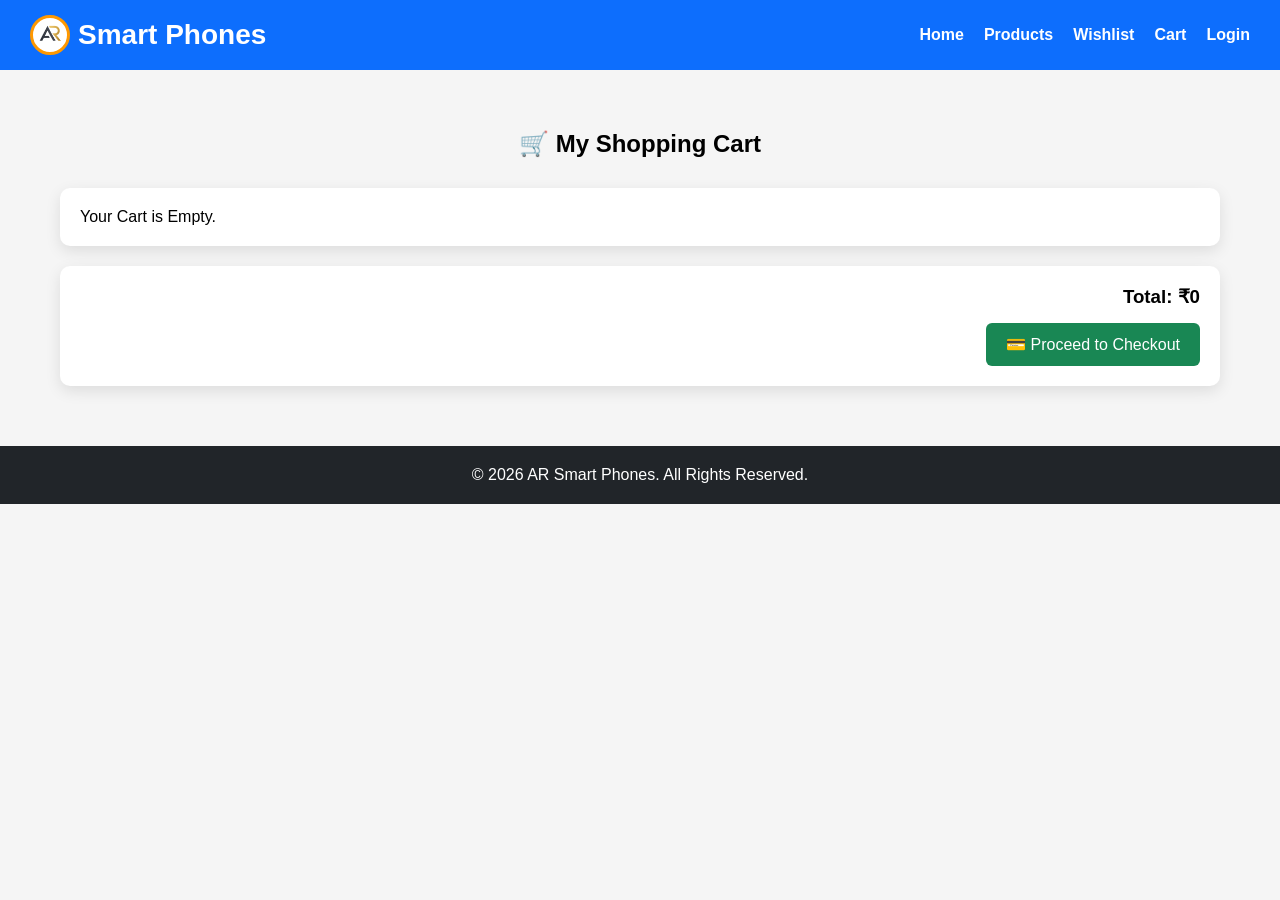
==== cart.html @ 067ef9b6 "new file:   cart.html 	new file:   css/cart.css 	modified:   css/login.css 	modified:   css/products" ====
<!DOCTYPE html>
<html lang="en">
<head>
    <meta charset="UTF-8">
    <meta name="viewport" content="width=device-width, initial-scale=1.0">
    <title>Cart | AR Smart Phones</title>

    <link rel="stylesheet" href="css/cart.css">
</head>
<body>

<header>

    <div class="logo">
        <img src="ar_logo1st.png" alt="AR_Logo">
        <h1>Smart Phones</h1>
    </div>

    <nav>
        <a href="index.html">Home</a>
        <a href="products.html">Products</a>
        <a href="wishlist.html">Wishlist</a>
        <a href="cart.html">Cart</a>
        <a href="login.html">Login</a>
    </nav>

</header>

<section class="cart">

    <h2>🛒 My Shopping Cart</h2>

    <div id="cartItems">

        <p>Your Cart is Empty.</p>

    </div>

    <div class="cart-total">

        <h3>Total: ₹<span id="totalPrice">0</span></h3>

        <button onclick="checkout()">💳 Proceed to Checkout</button>

    </div>

</section>

<footer>

    <p>© 2026 AR Smart Phones. All Rights Reserved.</p>

</footer>

<script src="js/cart.js"></script>

</body>
</html>
---- css/cart.css ----
*{
    margin:0;
    padding:0;
    box-sizing:border-box;
    font-family:Arial, Helvetica, sans-serif;
}

body{
    background:#f5f5f5;
}

/* Header */

header{
    background:#0d6efd;
    color:#fff;
    padding:15px 30px;
    display:flex;
    justify-content:space-between;
    align-items:center;
    flex-wrap:wrap;
}

.logo {
    display: flex;
    justify-content: center;
    align-items: center;
    gap: 8px;

}

.logo h1{
    font-size:28px;
}

.logo img{
    width: 40px;
    background: #fff;
    border-radius: 50%;
    border: 3px solid #ff9800;
}

nav{
    display:flex;
    gap:20px;
}

nav a{
    color:#fff;
    text-decoration:none;
    font-weight:bold;
}

nav a:hover{
    color:#ffc107;
}

/* Cart */

.cart{
    max-width:1200px;
    margin:40px auto;
    padding:20px;
}

.cart h2{
    text-align:center;
    margin-bottom:30px;
}

#cartItems{
    background:#fff;
    border-radius:10px;
    padding:20px;
    box-shadow:0 5px 15px rgba(0,0,0,.1);
}

.cart-card{
    display:flex;
    justify-content:space-between;
    align-items:center;
    border-bottom:1px solid #ddd;
    padding:15px 0;
}

.cart-card:last-child{
    border-bottom:none;
}

.cart-info h3{
    margin-bottom:8px;
}

.cart-price{
    color:green;
    font-weight:bold;
}

.cart-card button{
    background:#dc3545;
    color:#fff;
    border:none;
    padding:10px 15px;
    border-radius:5px;
    cursor:pointer;
}

.cart-card button:hover{
    background:#bb2d3b;
}

.cart-total{
    background:#fff;
    margin-top:20px;
    padding:20px;
    border-radius:10px;
    text-align:right;
    box-shadow:0 5px 15px rgba(0,0,0,.1);
}

.cart-total h3{
    margin-bottom:15px;
}

.cart-total button{
    background:#198754;
    color:#fff;
    border:none;
    padding:12px 20px;
    border-radius:6px;
    cursor:pointer;
    font-size:16px;
}

.cart-total button:hover{
    background:#157347;
}

/* Footer */

footer{
    background:#212529;
    color:#fff;
    text-align:center;
    padding:20px;
    margin-top:40px;
}

/* Mobile */

@media(max-width:768px){

header{
    flex-direction:column;
    gap:15px;
}

nav{
    flex-wrap:wrap;
    justify-content:center;
}

.cart-card{
    flex-direction:column;
    gap:15px;
    text-align:center;
}

.cart-total{
    text-align:center;
}

}
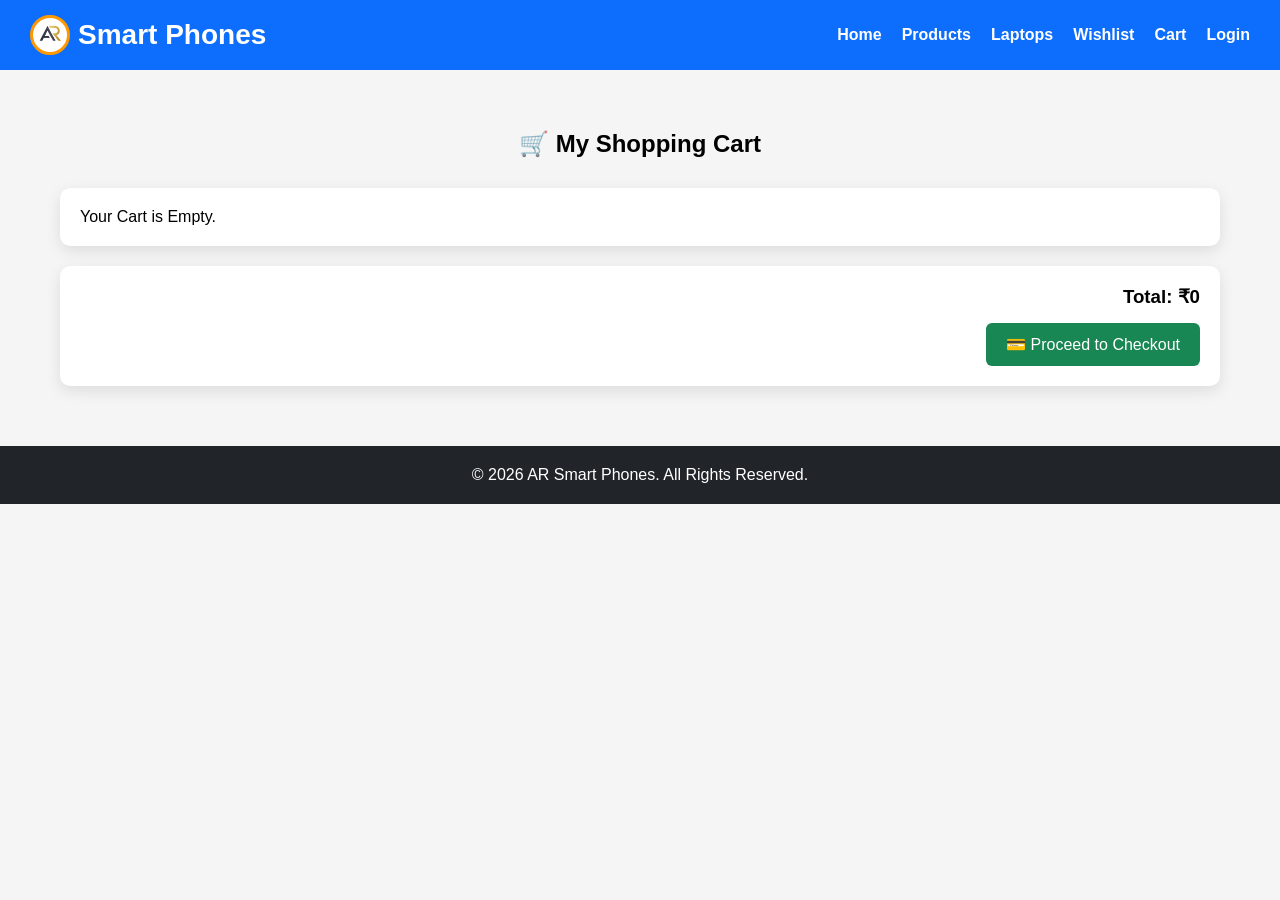
==== commit f2a4a53a: "modified:   cart.html 	modified:   checkout.html 	modified:   index.html 	modified:   login.html 	mo" ====
--- a/cart.html
+++ b/cart.html
@@ -19,6 +19,7 @@
     <nav>
         <a href="index.html">Home</a>
         <a href="products.html">Products</a>
+        <a href="laptops.html">Laptops</a>
         <a href="wishlist.html">Wishlist</a>
         <a href="cart.html">Cart</a>
         <a href="login.html">Login</a>
